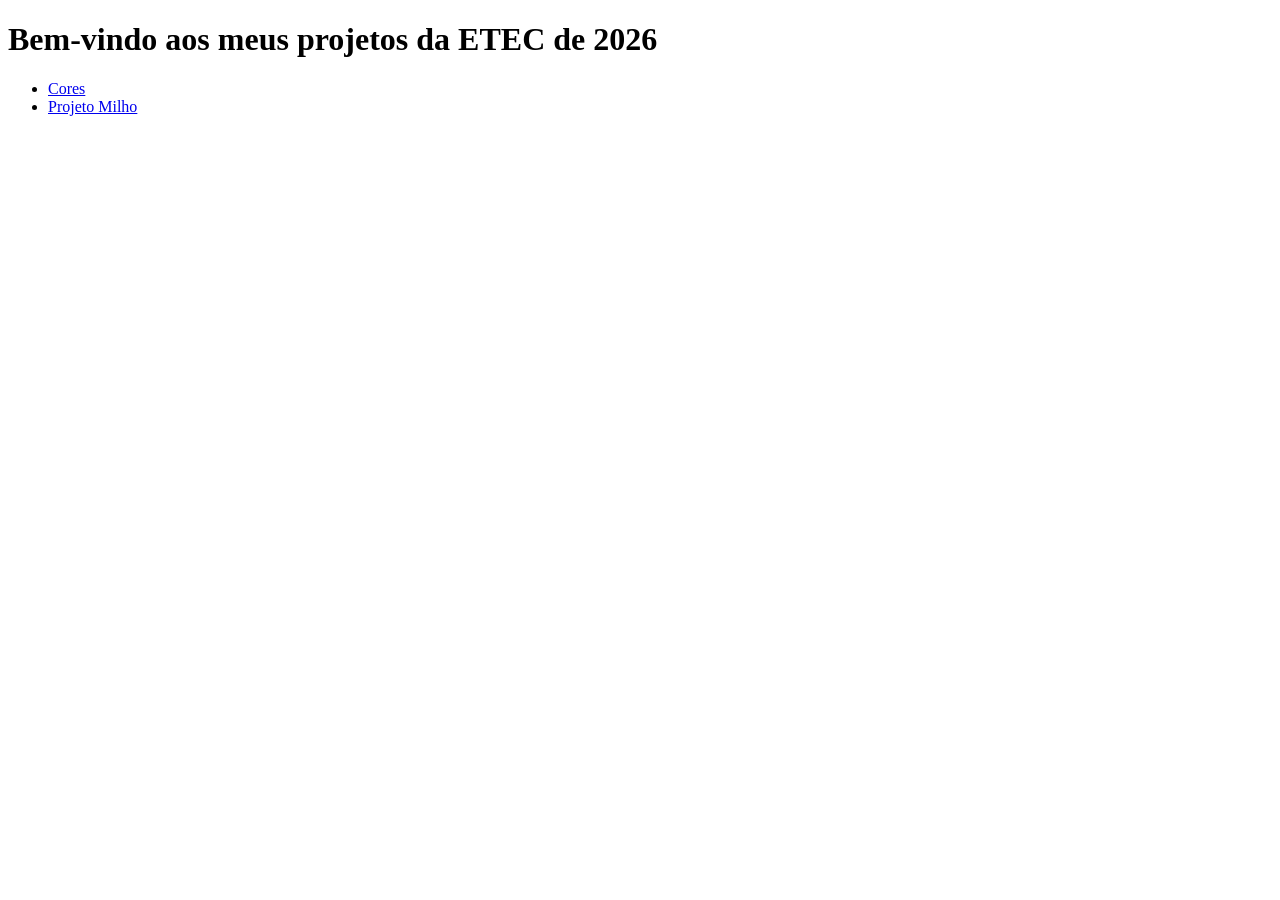
==== index.html @ 52175764 "index de navegação adicionado pro Github Pages Co-authored-by: Copilot <copilot@github.com>" ====
<!DOCTYPE html>
<html lang="pt-BR">
<head>
    <meta charset="UTF-8">
    <title>Index Principal</title>
</head>
<body>
    <h1>Bem-vindo aos meus projetos da ETEC de 2026</h1>
    <ul>
        <li><a href="Cores/index.html">Cores</a></li>
        <li><a href="Projeto Milho/index.html">Projeto Milho</a></li>
    </ul>
</body>
</html>
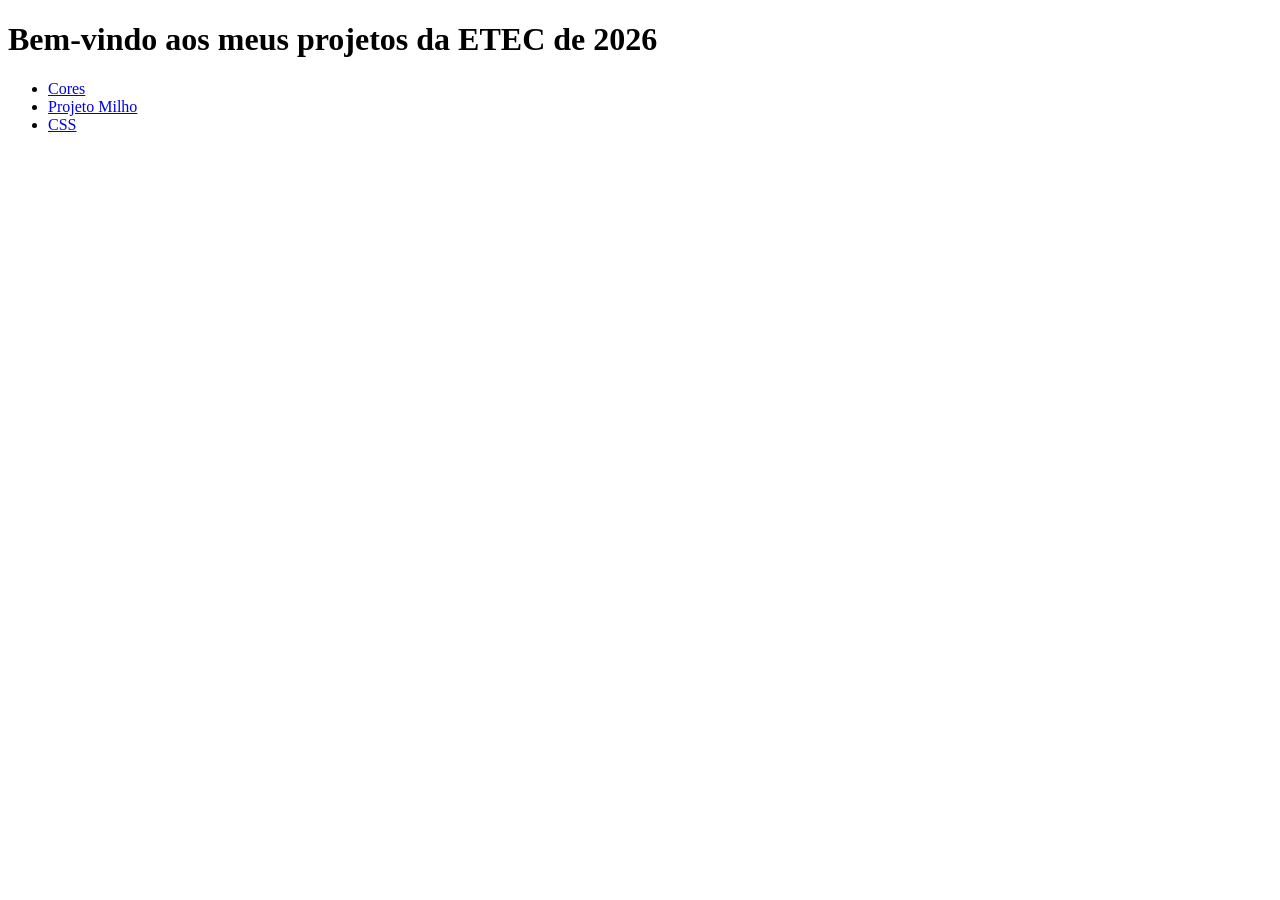
==== commit 6bc58813: "Criei a Página RaffPlayer" ====
--- a/index.html
+++ b/index.html
@@ -8,7 +8,8 @@
     <h1>Bem-vindo aos meus projetos da ETEC de 2026</h1>
     <ul>
         <li><a href="Cores/index.html">Cores</a></li>
-        <li><a href="Projeto Milho/index.html">Projeto Milho</a></li>
+        <li><a href="ProjetoMilho/index.html">Projeto Milho</a></li>
+        <li><a href="CSS-Rafael-Reis-de-Souza/index.html">CSS</li>
     </ul>
 </body>
 </html>
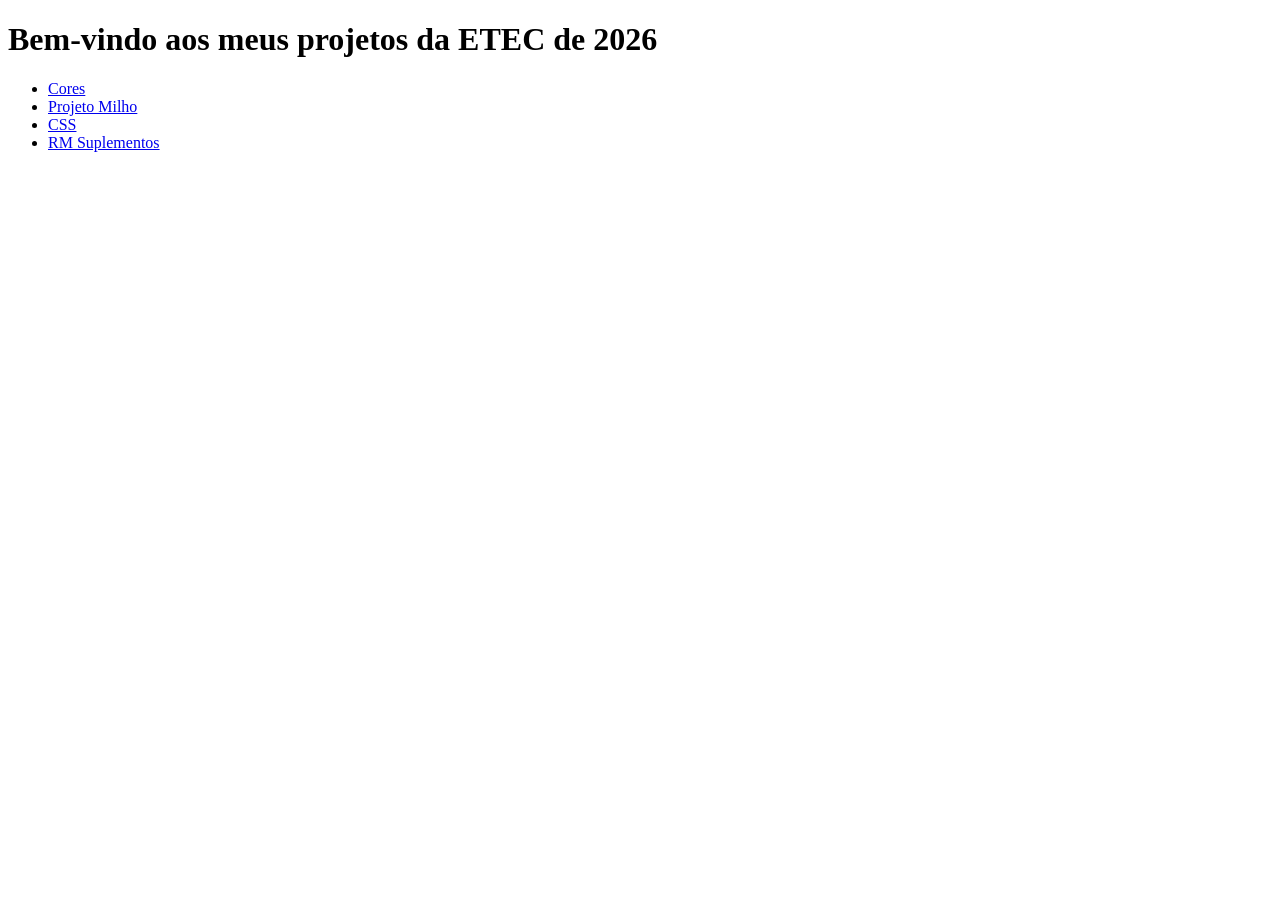
==== commit bdc99dc1: "Site de whey" ====
--- a/index.html
+++ b/index.html
@@ -10,6 +10,7 @@
         <li><a href="Cores/index.html">Cores</a></li>
         <li><a href="ProjetoMilho/index.html">Projeto Milho</a></li>
         <li><a href="CSS-Rafael-Reis-de-Souza/index.html">CSS</li>
+        <li><a href="Whey V2/index.html">RM Suplementos</li>
     </ul>
 </body>
 </html>
